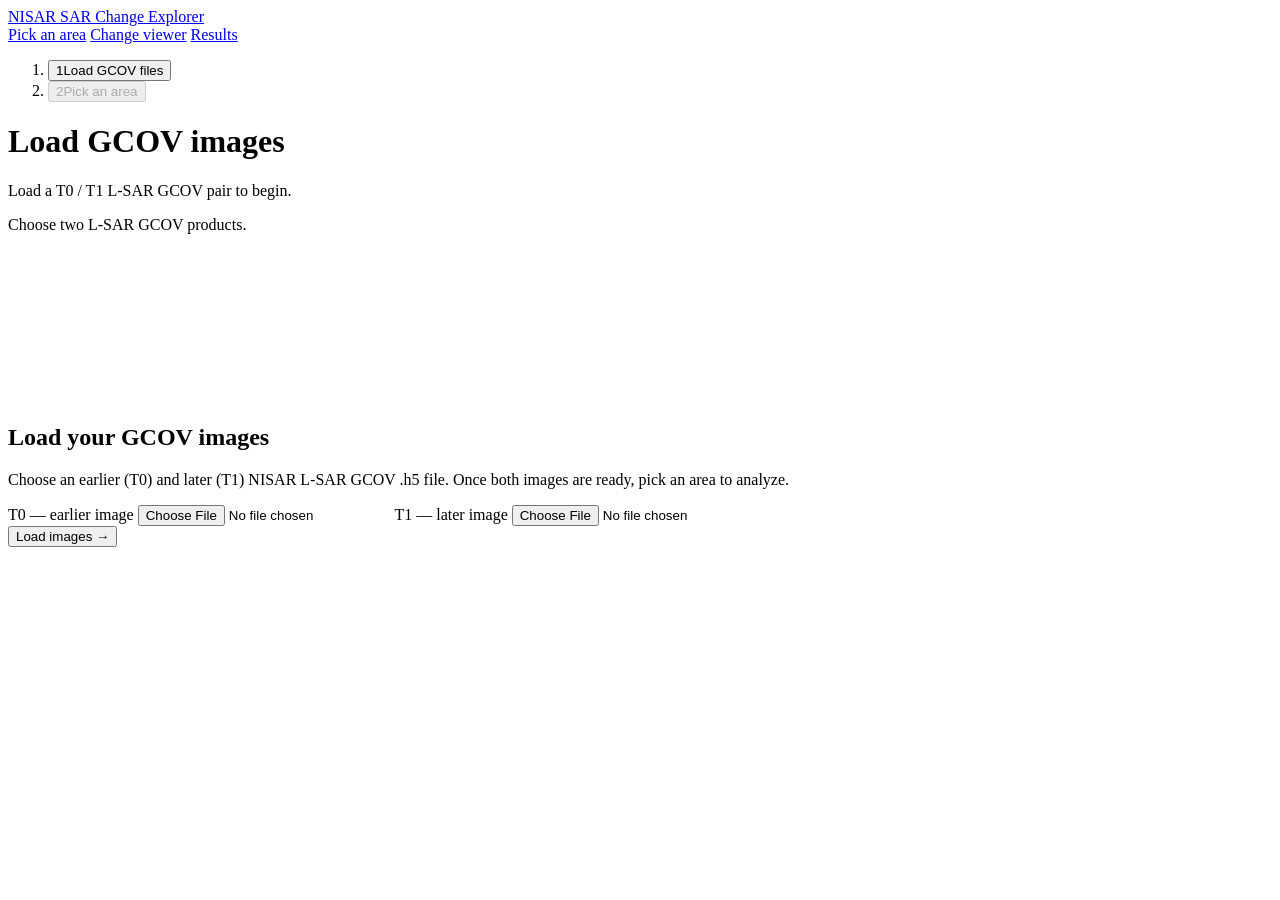
==== frontend/app/index.html @ e64cd928 "Add proper structure Yay Folders!! :3" ====
<!doctype html>
<html lang="en">
<meta charset="utf-8">
<meta name="viewport" content="width=device-width, initial-scale=1">
<title>NISAR SAR Change Explorer</title>
<link rel="stylesheet" href="/pick.css">
<link rel="stylesheet" href="/results.css">
<link rel="stylesheet" href="/navigation.css">

<header class="appbar">
  <a class="app-brand" href="/"><span class="app-brand-mark" aria-hidden="true"></span>NISAR SAR Change Explorer</a>
  <nav class="app-tabs" aria-label="Main navigation">
    <a id="pickTab" href="/" aria-current="page">Pick an area</a>
    <a href="/change">Change viewer</a>
    <a id="resultsTab" href="/#results">Results</a>
  </nav>
</header>

<div id="pickPage">
<main>
  <nav aria-label="Area selection steps">
    <ol class="steps" id="steps">
      <li data-step="1"><button id="loadStep" type="button"><span>1</span>Load GCOV files</button></li>
      <li data-step="2"><button id="areaStep" type="button" disabled><span>2</span>Pick an area</button></li>
    </ol>
  </nav>
  <div class="page-head">
    <div>
      <h1><span id="pickTitle">Load GCOV images</span> <button type="button" class="tag crs-help" id="crsTag" aria-haspopup="dialog" hidden></button></h1>
      <div class="chips" id="chips"><span>Load a T0 / T1 L-SAR GCOV pair to begin.</span></div>
      <p id="status" role="status" aria-live="polite">Choose two L-SAR GCOV products.</p>
    </div>
    <button class="btn" id="newPair" type="button" hidden>Load new pair</button>
  </div>

  <div class="layout loading-pair" id="pickLayout">
    <div class="main-col">
      <div class="map">
        <canvas id="preview" aria-label="T0 radar preview"></canvas>
        <div id="mapUi" hidden>
          <div class="map-ui map-toolbar">
            <div class="seg" role="group" aria-label="Preview date">
              <button type="button" data-date="t0" aria-pressed="true">T0 · Before</button>
              <button type="button" data-date="t1" aria-pressed="false">T1 · After</button>
            </div>
            <div class="seg" role="group" aria-label="Preview">
              <button type="button" data-mode="rg" aria-pressed="true">HH / HV colour</button>
              <button type="button" data-mode="hh" aria-pressed="false">HH grayscale</button>
            </div>
            <div class="map-hint">Drag to select · <kbd>Ctrl</kbd> + wheel to zoom · middle-drag to pan</div>
          </div>
          <div class="map-ui preview-date" id="previewDate">Before · T0</div>
          <p id="previewStatus" class="preview-status" role="status" hidden></p>
          <div class="map-ui zoom">
            <button type="button" id="zoomIn" aria-label="Zoom in">+</button>
            <button type="button" id="zoomOut" aria-label="Zoom out">−</button>
            <button type="button" id="zoomFit" aria-label="Fit to view">⤢</button>
          </div>
          <div class="map-ui legend">
            <div><span class="sw sw-foot"></span>Common T0 ∩ T1 footprint</div>
            <div><span class="sw sw-sel"></span>Selection</div>
            <div id="legendRamp"><span class="sw sw-rg"></span>HH red · HV green</div>
          </div>
          <div class="map-ui readout" id="readout">Cursor <b>—</b></div>
        </div>
        <div class="map-empty" id="uploadPanel">
          <form id="upload">
            <h2>Load your GCOV images</h2>
            <p>Choose an earlier (T0) and later (T1) NISAR L-SAR GCOV .h5 file. Once both images are ready, pick an area to analyze.</p>
            <label class="file"><span>T0 — earlier image</span>
              <input id="t0" name="t0" type="file" accept=".h5,.hdf5" required></label>
            <label class="file"><span>T1 — later image</span>
              <input id="t1" name="t1" type="file" accept=".h5,.hdf5" required></label>
            <div class="actions">
              <button class="btn btn-primary" type="submit">Load images →</button>
              <button class="btn" type="button" id="cancelUpload" hidden>Cancel</button>
            </div>
            <div id="uploadProgress" hidden>
              <label for="transferProgress">Pair upload progress · <span id="transferPercent">0%</span></label>
              <progress id="transferProgress" value="0" max="1"></progress>
            </div>
          </form>
        </div>
      </div>

      <section class="card" id="pairCard" hidden>
        <div class="card-head"><h2>Pair details</h2><button class="pill frequency-info-button" id="freqPill" type="button" aria-haspopup="dialog"></button></div>
        <div class="card-body">
          <div class="pair-grid">
            <div class="pair-col">
              <h3><span class="dot" style="background:#4f7cff"></span>T0 · earlier</h3>
              <div class="big" id="t0Date">—</div>
              <div class="small" id="t0Meta"></div>
            </div>
            <div class="pair-col">
              <h3><span class="dot" style="background:#2f9e6e"></span>T1 · later</h3>
              <div class="big" id="t1Date">—</div>
              <div class="small" id="t1Meta"></div>
            </div>
            <div class="pair-col">
              <h3><span class="dot" style="background:var(--amber)"></span>Common footprint</h3>
              <div class="big" id="overlapSize">—</div>
              <div class="small" id="overlapMeta"></div>
            </div>
          </div>
          <ul id="warnings"></ul>
        </div>
      </section>
    </div>

    <form id="infer" hidden>
      <div class="run">
        <button class="btn btn-primary" id="runBtn">Run model on selection →</button>
        <p id="runNote">Draw a selection to enable the model run.</p>
        <button class="link" id="analysisInfoBtn" type="button" aria-haspopup="dialog">How analysis works &amp; map details</button>
      </div>
      <section class="card">
        <div class="card-head"><h2>Selection</h2><button type="button" class="link" id="clearBox">Clear</button></div>
        <div class="card-body">
          <div class="seg side-seg" role="group" aria-label="Selection method">
            <button type="button" data-method="draw" aria-pressed="true">Draw on map</button>
            <button type="button" data-method="coords" aria-pressed="false">Coordinates</button>
          </div>
          <div class="visually-hidden" id="drawHint">Drag a box inside the shared footprint. Before / After keeps the same selection.</div>
          <div class="coords" id="coords" hidden>
            <label>Left (x₀)<input id="left" type="number" step="1" required></label>
            <label>Top (y₀)<input id="top" type="number" step="1" required></label>
            <label>Right (x₁)<input id="right" type="number" step="1" required></label>
            <label>Bottom (y₁)<input id="bottom" type="number" step="1" required></label>
          </div>
          <dl class="kv selection-summary">
            <div><dt>Native size</dt><dd id="selPx">—</dd></div>
            <div><dt>Projected area</dt><dd id="selArea">—</dd></div>
          </dl>
        </div>
      </section>

      <section class="card">
        <div class="card-head"><h2><label for="threshold">Change detection threshold</label></h2><input id="thresholdValue" class="threshold-number" type="number" min="0.01" max="0.99" step="0.01" value="0.10" required aria-label="Change detection threshold value" aria-describedby="thresholdError thresholdHelp"></div>
        <div class="card-body">
          <p class="threshold-intro">Higher values flag fewer possible changes.</p>
          <div class="threshold-control">
            <input id="threshold" name="threshold" type="range" min="0.01" max="0.99" step="0.01" value="0.10" aria-orientation="vertical" aria-describedby="thresholdHelp thresholdHint">
            <div class="threshold-labels" aria-hidden="true">
              <div><b>0.9 · Most selective</b><span>Only the highest-scoring changes</span></div>
              <div><b>0.5 · Balanced</b><span>A middle ground</span></div>
              <div><b>0.1 · Most sensitive</b><span>Include more possible changes</span></div>
            </div>
          </div>
          <p id="thresholdError" class="threshold-error" role="status" hidden>Enter a value from 0.01 to 0.99 in steps of 0.01.</p>
          <p id="thresholdHint" class="visually-hidden" role="status">More sensitive · includes lower-scoring changes.</p>
          <p id="thresholdHelp" class="threshold-help">Applied on the next run. Experimental scores may include false detections.</p>
        </div>
      </section>

    </form>
  </div>

</main>
</div>
<dialog id="analysisInfoDialog" class="info-dialog" aria-labelledby="analysisInfoTitle">
  <div class="info-dialog-head"><h2 id="analysisInfoTitle">What this analysis does</h2><button class="dialog-close" type="button" data-close-dialog="analysisInfoDialog" aria-label="Close analysis details">×</button></div>
  <div class="info-dialog-body">
          <ol class="analysis-explainer">
            <li>Compare radar signals at the two dates inside your selected area.</li>
            <li>Highlight possible changes and measure how much of the area is flagged.</li>
            <li>Suggest explanations to investigate in the Results report.</li>
          </ol>
          <p id="analysisResolution" class="threshold-intro">Load a pair to see the size of each area the model compares.</p>
          <p class="threshold-help">A radar change is a clue. It does not confirm what happened on the ground.</p>
          <section class="analysis-details" aria-labelledby="resolutionTitle">
            <h3 id="resolutionTitle">Selection, resolution &amp; map details</h3>
            <div class="tiles">
              <div class="tile"><b id="nativeSpacing">—</b><span>Image pixel size</span></div>
              <div class="tile"><b id="modelSpacing">—</b><span>Analysis cell size</span></div>
            </div>
            <p id="gridExplanation" class="threshold-help"></p>
            <dl class="kv">
              <div><dt>Selected model grid</dt><dd id="selCells">—</dd></div>
              <div><dt>Share of shared footprint</dt><dd id="selShare">—</dd></div>
              <div><dt>T0 pixel box (x₀, y₀ → x₁, y₁)</dt><dd id="selBox">—</dd></div>
              <div><dt>Full image grid</dt><dd id="gridSize">—</dd></div>
              <div><dt>Map reference (CRS)</dt><dd id="crs">—</dd></div>
            </dl>
            <p class="threshold-help">CRS identifies the coordinate system used to align the images and measure area.</p>
          </section>
  </div>
</dialog>
<dialog id="frequencyDialog" class="info-dialog" aria-labelledby="frequencyTitle">
  <div class="info-dialog-head"><h2 id="frequencyTitle">About Frequency A</h2><button class="dialog-close" type="button" data-close-dialog="frequencyDialog" aria-label="Close frequency explanation">×</button></div>
  <div class="info-dialog-body">
    <p id="frequencyExplanation"></p>
    <p>GCOV files organize radar measurements into groups named <code>frequencyA</code> and, for some acquisitions, <code>frequencyB</code>.</p>
    <p>This analysis compares the same frequency group at both dates, using HH and HV radar measurements. The group is determined by the loaded model.</p>
    <a href="https://asfopensarlab.github.io/NISAR_Cookbook/gcov-intro/" target="_blank" rel="noopener">Learn about GCOV data groups ↗</a>
  </div>
</dialog>
<section id="analysisPage" class="analysis-page" hidden aria-labelledby="analysisTitle">
  <main class="analysis-shell">
    <div class="analysis-intro">
      <span class="tag" id="analysisBadge">Analysis in progress</span>
      <h1 id="analysisTitle" tabindex="-1">Looking for changes in your area</h1>
      <p id="analysisSelection">We are comparing the same area at both dates.</p>
    </div>
    <section id="modelProgress" class="card model-progress" aria-labelledby="modelProgressTitle" aria-busy="false">
      <div class="card-head"><h2 id="modelProgressTitle">Analyzing your area</h2><span id="modelElapsed" class="pill">0s</span></div>
      <div class="card-body">
        <ol class="model-stages">
          <li data-stage="read">Read and align both images</li>
          <li data-stage="detect">Detect changes</li>
          <li data-stage="classify">Measure and classify changes</li>
          <li data-stage="report">Generate the explanation</li>
          <li data-stage="render">Prepare result images</li>
        </ol>
        <p id="modelProgressText" role="status" aria-live="polite">Starting analysis…</p>
        <p id="modelEstimate" class="model-estimate" role="status">Estimating time after some work is completed…</p>
        <progress id="modelStageProgress" aria-label="Current stage progress"></progress>
        <p class="threshold-help">Percentages count completed tiles or result images. Time ranges are approximate and update as the work progresses.</p>
      </div>
    </section>
    <p class="analysis-footnote" id="analysisFootnote">Results will open automatically. You can reload this tab and reconnect to the running analysis.</p>
    <button id="analysisBack" class="btn" type="button" hidden>Back to area selection</button>
  </main>
</section>
<section id="results" class="results-v2" hidden aria-label="Change detection results">
  <div class="results-shell">
    <div class="results-crumb">Projects / Analysis / Results</div>
    <div class="results-hero"><h2>Change detection results</h2><span class="results-badge">✓ Analysis complete</span><span class="results-sample">PAIRED IMAGE ANALYSIS</span></div>
    <div class="results-meta"><span>NISAR L2 GCOV</span><span id="resultDates"></span><span id="resultDays"></span><button type="button" class="crs-help" id="resultEpsg" aria-haspopup="dialog"></button></div>
    <div class="results-grid">
      <div class="results-map-card">
        <canvas id="resultMap" role="img" aria-label="Detector change overlay"></canvas>
        <div id="resultMapStatus" class="results-map-status" role="status">Loading result image…</div>
        <div class="results-map-toolbar">
          <div role="group" aria-label="Result date">
            <button type="button" data-result-mode="t0" aria-pressed="true">T0 · Before</button>
            <button type="button" data-result-mode="t1" aria-pressed="false">T1 · After</button>
          </div>
          <button id="resultShowChange" class="results-mask-toggle" type="button" role="switch" aria-checked="true" disabled><span class="results-mask-swatch" aria-hidden="true"></span>Show change<span class="results-mask-track" aria-hidden="true"></span></button>
          <button id="resultGrayscale" class="results-mask-toggle" type="button" role="switch" aria-checked="false" disabled>HH grayscale<span class="results-mask-track" aria-hidden="true"></span></button>
        </div>
        <div class="results-zoom" role="group" aria-label="Map zoom">
          <button id="resultZoomIn" type="button" aria-label="Zoom in">+</button>
          <button id="resultZoomOut" type="button" aria-label="Zoom out">−</button>
        </div>
        <span class="results-map-label" id="resultMapLabel">T0 · BEFORE · CHANGE SHOWN</span>
        <div class="results-map-legend" id="resultMaskLegend"><span><i></i>Detector-flagged change</span><span><i class="baseline"></i>Blue intensity = |ΔHH|</span><span><i class="unmarked"></i>Unmarked ≠ confirmed stable</span></div>
        <div class="results-map-foot"><button id="resultViewerLink" type="button" disabled>Open change viewer ↗</button><span id="resultMapScale"></span></div>
      </div>
      <div class="results-sidebar">
        <section class="results-card" aria-labelledby="resultSummaryTitle">
          <h3 id="resultSummaryTitle">Detected change summary</h3>
          <div class="results-kpi"><strong id="resultFlaggedArea">—</strong><span id="resultFlaggedPct"></span></div>
          <div class="results-metrics"><div class="results-metric"><strong id="resultFlaggedCount">—</strong><span>Flagged model cells</span></div><div class="results-metric score"><strong id="resultModelScore">—</strong><span id="resultModelLabel">Model score</span></div></div>
          <div class="results-split-labels"><span id="resultModelPct"></span><span id="resultUnflaggedPct"></span></div><div class="results-split"><span id="resultSplitFill"></span></div>
          <p class="results-caveat">Model score is experimental, not a calibrated probability.</p>
        </section>
        <section class="results-card map-reading-guide"><h3>Reading this map</h3><p>Blue shows detector-flagged locations, with intensity based on the size of the HH signal change.</p><p>Compare Before and After with the same mask and display settings. Grayscale changes the base image; the mask stays blue.</p><p>Unmarked areas can include weaker detections or missing data. Check usable coverage below.</p></section>
      </div>
    </div>
        <section class="results-card results-pattern-section" aria-labelledby="resultPatternTitle">
          <div class="results-pattern-head"><h3 id="resultPatternTitle">How the radar signal changed</h3><b>MEASURED</b></div>
          <p class="evidence-intro">Before → After. Negative dB = weaker return; positive dB = stronger return.</p>
          <div class="evidence-channels" role="group" aria-label="Radar measurement channel"><button type="button" data-evidence-channel="0" aria-pressed="true">HH · same polarization</button><button type="button" data-evidence-channel="1" aria-pressed="false">HV · cross polarization</button></div>
          <p id="resultPattern" class="evidence-summary"></p>
          <div id="resultPatternComparisons"></div>
          <p id="resultPatternNote" class="results-pattern-note"></p>
        </section>
    <section class="results-science" aria-labelledby="resultScienceTitle">
      <div class="results-science-head"><h3 id="resultScienceTitle">Evidence &amp; scientific details</h3><a id="resultDownload" class="results-outline" download="change.png">↓ Download PNG</a><a id="resultJson" class="results-outline" download>↓ Measurements JSON</a><a id="resultCsv" class="results-outline" download>↓ Sector CSV</a><button id="resultOpenReport" class="results-primary" type="button">▣ Evidence &amp; interpretation</button></div>
      <p class="evidence-intro">Check coverage, image comparability, and how the measurements were made before drawing an environmental conclusion.</p>
      <div class="results-detail-grid"><div class="results-detail"><span class="results-detail-icon" aria-hidden="true">◇</span><div><span>Selection coverage</span><strong id="resultCoverage"></strong></div></div><div class="results-detail"><span class="results-detail-icon" aria-hidden="true">▥</span><div><span>Top flagged sectors</span><strong id="resultSectors"></strong></div></div><div class="results-detail"><span class="results-detail-icon" aria-hidden="true">◇</span><div><span>Acquisition geometry</span><strong id="resultGeometry"></strong></div></div></div>
      <div id="scienceWarnings" class="science-warnings" role="status"></div>
      <div id="scienceMetrics" class="science-metrics"></div>
      <div class="science-panels">
        <section class="science-panel"><h4>Before and after, in numbers</h4><div id="scienceBackscatter"></div></section>
        <section class="science-panel"><h4>Where change was flagged</h4><div id="scienceSectors"></div></section>
      </div>
      <details class="science-disclosure"><summary>Acquisitions, quality checks &amp; map coordinates</summary><div id="scienceAcquisitions"></div></details>
      <details class="science-disclosure"><summary>Analysis settings &amp; reproducibility</summary><div id="scienceMethods"></div></details>
      <section class="science-limits"><h4>What to check next</h4><p>These measurements describe radar-signal change. Confirm a possible environmental cause with another radar date, optical imagery, or local observations.</p><p>No independently validated accuracy or calibrated confidence interval is available for this selection. Unflagged cells are not confirmed stable.</p></section>
    </section>
  </div>
  <dialog id="resultReportDialog" class="results-report-dialog" aria-labelledby="resultReportTitle">
    <div class="results-report-head"><h3 id="resultReportTitle">Evidence &amp; interpretation</h3><div class="report-export-actions"><a id="reportMarkdown" class="results-outline" download>↓ Markdown</a><a id="reportText" class="results-outline" download>↓ Plain text</a><button id="resultCloseReport" type="button" aria-label="Close report">×</button></div></div>
    <div class="results-report-body">
      <section class="report-finding" aria-labelledby="reportFindingTitle"><span class="report-eyebrow">1 · Main finding</span><h4 id="reportFindingTitle"></h4><p id="reportFindingNote"></p></section>
      <section class="report-evidence-section" aria-labelledby="reportEvidenceTitle"><h4 id="reportEvidenceTitle">2 · Evidence</h4><div id="reportEvidence" class="report-evidence-chips"></div><div id="reportCharts" class="report-charts"></div></section>
      <section aria-labelledby="reportInterpretationTitle"><h4 id="reportInterpretationTitle">3 · Possible explanation</h4><div id="reportInterpretation" class="report-interpretation-grid"></div></section>
      <section aria-labelledby="reportChecksTitle"><h4 id="reportChecksTitle">4 · Next checks</h4><p class="report-small">Suggested independent sources. They have not been retrieved or consulted.</p><div id="reportChecks" class="report-checks"></div></section>
      <details class="report-technical"><summary>Evidence references, model output &amp; technical details</summary><div id="reportReferences"></div><p id="reportValidation" class="report-small"></p><details id="decoderInputs" hidden><summary>Inspect decoder inputs</summary><div id="decoderBody"></div></details><details><summary>Full analysis data and original model output</summary><pre id="details"></pre></details></details>
    </div>
  </dialog>
</section>

<script src="/zoom.js"></script>
<script src="/explorer.js"></script>
<script src="/results-evidence.js"></script>
<script src="/report-view.js"></script>
<script src="/results.js"></script>
<script src="/pick.js"></script>
</html>
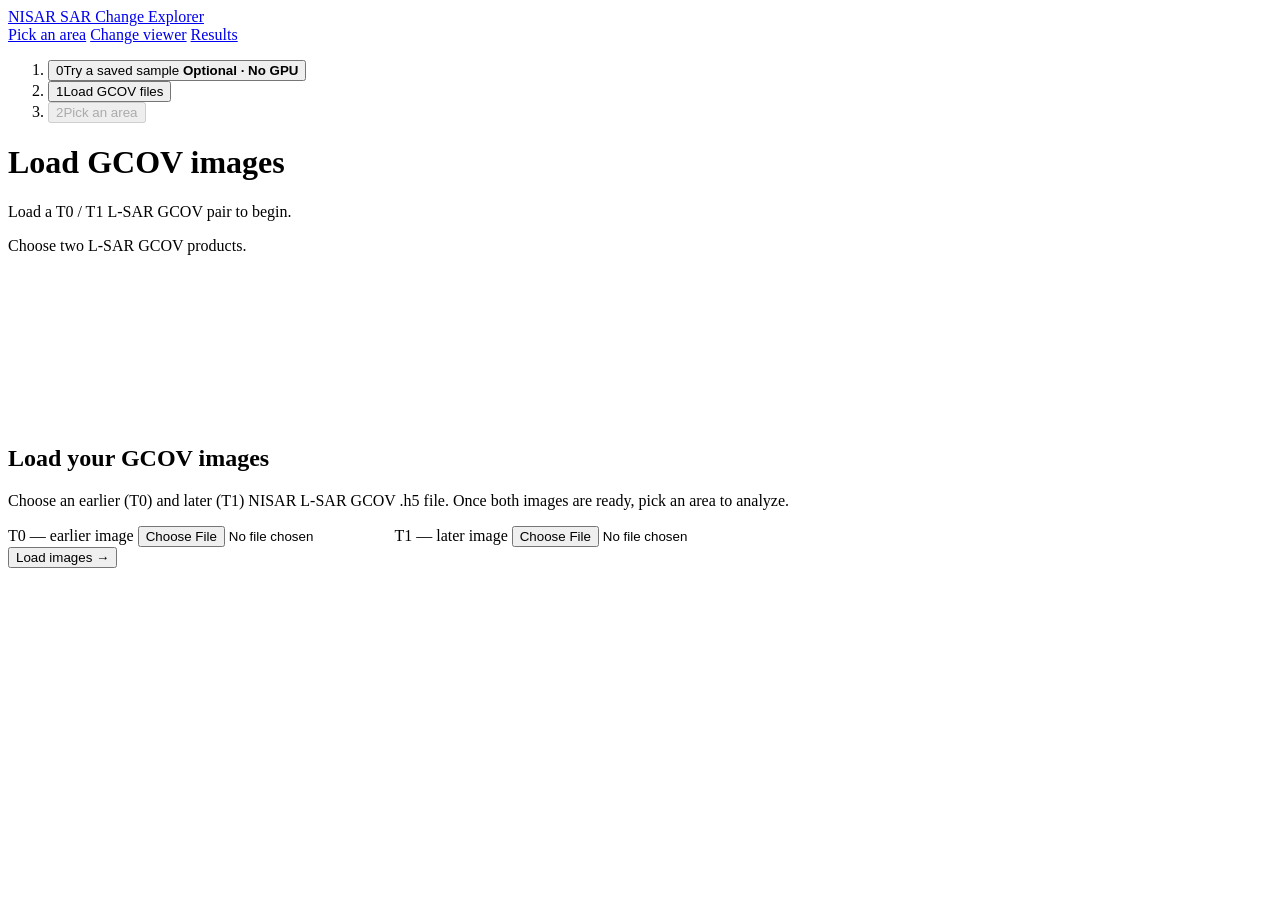
==== commit eeaf5eed: "Add sample for POOR judges NO GPU NO RAM Well, almost no RAM, but def no GPU Gotta look out for poor" ====
--- a/frontend/app/index.html
+++ b/frontend/app/index.html
@@ -20,6 +20,7 @@
 <main>
   <nav aria-label="Area selection steps">
     <ol class="steps" id="steps">
+      <li data-step="0" class="sample-step"><button id="sampleStep" type="button" aria-controls="samplePanel"><span>0</span>Try a saved sample <strong>Optional · No GPU</strong></button></li>
       <li data-step="1"><button id="loadStep" type="button"><span>1</span>Load GCOV files</button></li>
       <li data-step="2"><button id="areaStep" type="button" disabled><span>2</span>Pick an area</button></li>
     </ol>
@@ -33,6 +34,23 @@
     <button class="btn" id="newPair" type="button" hidden>Load new pair</button>
   </div>
 
+  <section id="samplePanel" class="sample-panel" aria-labelledby="sampleTitle" hidden>
+    <div class="sample-intro"><span class="sample-label">READY TO EXPLORE · NO MODEL LOADING</span><h2 id="sampleTitle" tabindex="-1">A real analysis, already saved</h2><p>Explore the results from these two radar images without running the models. The input files, area, and threshold stay fixed.</p></div>
+    <div class="sample-grid">
+      <figure class="sample-preview"><img id="samplePreview" alt="Earlier radar image cropped to the fixed sample area" hidden><figcaption>Before · T0 · fixed analysis area <span>Preview only — selection is locked</span></figcaption></figure>
+      <div class="sample-details">
+        <h3>Source images</h3>
+        <dl class="sample-files"><div><dt>Before · T0</dt><dd id="sampleT0">Loading sample details…</dd></div><div><dt>After · T1</dt><dd id="sampleT1">—</dd></div></dl>
+        <h3>Fixed selection <span class="pill">Read-only</span></h3>
+        <dl class="sample-coordinates"><div><dt>Left (x₀)</dt><dd id="sampleLeft">—</dd></div><div><dt>Top (y₀)</dt><dd id="sampleTop">—</dd></div><div><dt>Right (x₁)</dt><dd id="sampleRight">—</dd></div><div><dt>Bottom (y₁)</dt><dd id="sampleBottom">—</dd></div></dl>
+        <dl class="sample-measures"><div><dt>Native size</dt><dd id="sampleSize">—</dd></div><div><dt>Projected area</dt><dd id="sampleArea">—</dd></div><div><dt>Threshold</dt><dd id="sampleThreshold">—</dd></div><div><dt>Map reference</dt><dd id="sampleCrs">—</dd></div></dl>
+        <p class="threshold-help">Coordinates use the earlier image’s pixel grid. Right and bottom edges are exclusive. Radar change does not confirm a physical cause.</p>
+        <button id="openSample" class="btn btn-primary" type="button" disabled>Explore saved results →</button>
+        <p id="sampleStatus" role="status" class="threshold-help"></p>
+      </div>
+    </div>
+    <p id="sampleModeNote" class="sample-mode-note"></p>
+  </section>
   <div class="layout loading-pair" id="pickLayout">
     <div class="main-col">
       <div class="map">
@@ -226,6 +244,7 @@
   <div class="results-shell">
     <div class="results-crumb">Projects / Analysis / Results</div>
     <div class="results-hero"><h2>Change detection results</h2><span class="results-badge">✓ Analysis complete</span><span class="results-sample">PAIRED IMAGE ANALYSIS</span></div>
+    <p id="resultSampleNotice" class="sample-mode-note" hidden></p>
     <div class="results-meta"><span>NISAR L2 GCOV</span><span id="resultDates"></span><span id="resultDays"></span><button type="button" class="crs-help" id="resultEpsg" aria-haspopup="dialog"></button></div>
     <div class="results-grid">
       <div class="results-map-card">
@@ -298,5 +317,6 @@
 <script src="/results-evidence.js"></script>
 <script src="/report-view.js"></script>
 <script src="/results.js"></script>
+<script src="/sample.js"></script>
 <script src="/pick.js"></script>
 </html>
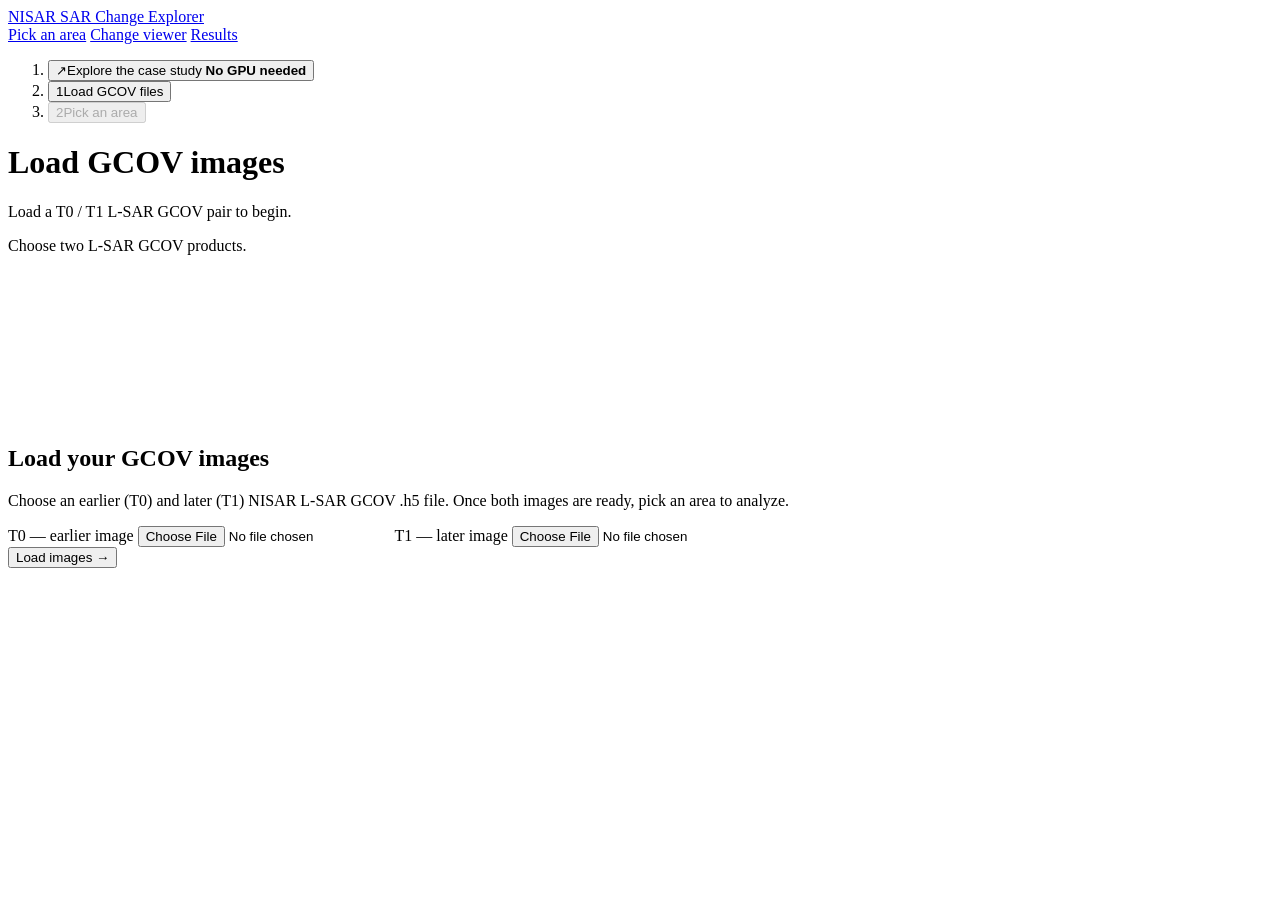
==== commit ea825b2b: "Improve case study or sample" ====
--- a/frontend/app/index.html
+++ b/frontend/app/index.html
@@ -20,7 +20,7 @@
 <main>
   <nav aria-label="Area selection steps">
     <ol class="steps" id="steps">
-      <li data-step="0" class="sample-step"><button id="sampleStep" type="button" aria-controls="samplePanel"><span>0</span>Try a saved sample <strong>Optional · No GPU</strong></button></li>
+      <li data-step="0" class="sample-step"><button id="sampleStep" type="button" aria-controls="samplePanel"><span aria-hidden="true">↗</span>Explore the case study <strong>No GPU needed</strong></button></li>
       <li data-step="1"><button id="loadStep" type="button"><span>1</span>Load GCOV files</button></li>
       <li data-step="2"><button id="areaStep" type="button" disabled><span>2</span>Pick an area</button></li>
     </ol>
@@ -35,21 +35,61 @@
   </div>
 
   <section id="samplePanel" class="sample-panel" aria-labelledby="sampleTitle" hidden>
-    <div class="sample-intro"><span class="sample-label">READY TO EXPLORE · NO MODEL LOADING</span><h2 id="sampleTitle" tabindex="-1">A real analysis, already saved</h2><p>Explore the results from these two radar images without running the models. The input files, area, and threshold stay fixed.</p></div>
+    <div class="sample-intro"><span class="sample-label">KARAKALPAKSTAN, UZBEKISTAN · ARAL SEA REGION</span><h2 id="sampleTitle" tabindex="-1">Explore seasonal change in Karakalpakstan’s wetlands</h2><p>Compare two NISAR radar observations of the same landscape. Explore flagged locations, inspect the measurements, and learn what still needs verification.</p></div>
     <div class="sample-grid">
-      <figure class="sample-preview"><img id="samplePreview" alt="Earlier radar image cropped to the fixed sample area" hidden><figcaption>Before · T0 · fixed analysis area <span>Preview only — selection is locked</span></figcaption></figure>
+      <figure class="sample-preview"><img id="samplePreview" alt="Earlier radar observation of the saved study area in Karakalpakstan" hidden><figcaption id="samplePreviewCaption">Before · earlier radar observation <span>Radar colour combines two signal measurements. It is not a natural-colour photograph or a water map.</span></figcaption></figure>
       <div class="sample-details">
+        <span class="sample-label">A SAVED ANALYSIS · READY TO EXPLORE</span>
+        <dl class="sample-dates"><div><dt>Before</dt><dd id="sampleBefore">—</dd></div><div><dt>After</dt><dd id="sampleAfter">—</dd></div></dl>
+        <p id="sampleInterval" class="sample-interval"></p>
+        <h3>What changed between these dates?</h3>
+        <p class="sample-question">Use the before-and-after views to investigate where the radar signal changed. Then inspect the detector flags and the measurements behind them.</p>
+        <button id="openSample" class="btn btn-primary" type="button" disabled>Explore the case study →</button>
+        <p class="sample-access">No file downloads, GPU, or model run needed to explore.</p>
+        <p class="sample-caution">Radar change is a clue. These detections have not been independently validated as environmental change.</p>
+        <p id="sampleStatus" role="status" class="threshold-help"></p>
+      </div>
+    </div>
+    <section class="sample-place" aria-labelledby="samplePlaceTitle">
+      <figure class="sample-locator">
+        <svg viewBox="0 0 420 205" role="img" aria-labelledby="sampleLocatorTitle sampleLocatorDesc">
+          <title id="sampleLocatorTitle">Geographic locator for the saved study area</title>
+          <desc id="sampleLocatorDesc">The study footprint spans approximately 57.5 to 59 degrees east and 43 to 43.7 degrees north. The published Sudochye lake system reference point lies inside it. Lake and administrative boundaries are not shown.</desc>
+          <rect x="0" y="0" width="420" height="205" rx="10" fill="#eef3ed"/>
+          <path d="M65 30V167M160 30V167M255 30V167M350 30V167M45 54H375M45 101H375M45 148H375" fill="none" stroke="#d0dcd5" stroke-dasharray="3 5"/>
+          <rect x="64" y="38" width="284" height="120" rx="2" fill="#d6e9e4" fill-opacity=".65" stroke="#0d5c63" stroke-width="2"/>
+          <text x="78" y="142" fill="#0a4a50" font-size="12" font-weight="600">Saved study footprint</text>
+          <circle cx="261" cy="69" r="11" fill="#0d5c63" fill-opacity=".12"/><circle cx="261" cy="69" r="4" fill="#0d5c63"/>
+          <text x="128" y="62" fill="#14212b" font-size="12" font-weight="600">Sudochye lake system</text>
+          <text x="128" y="79" fill="#5d6b74" font-size="10">Published reference point</text>
+          <path d="M383 55V29M378 35L383 29L388 35" fill="none" stroke="#0d5c63" stroke-width="1.5"/><text x="379" y="22" fill="#0a4a50" font-size="10">N</text>
+          <g fill="#5d6b74" font-size="10"><text x="64" y="184">57.5°E</text><text x="320" y="184">59.0°E</text><text x="10" y="43">43.7°N</text><text x="10" y="159">43.0°N</text></g>
+        </svg>
+        <figcaption>Location reference only. Wetland boundaries are not shown.</figcaption>
+      </figure>
+      <div class="sample-place-copy">
+        <span class="sample-label">WHERE YOU’RE EXPLORING</span>
+        <h3 id="samplePlaceTitle">Wetlands in the Aral Sea region</h3>
+        <p>The saved study footprint includes the published location of the Sudochye lake system, a wetland of international importance in Karakalpakstan. The selection covers a wider landscape; it is not the wetland’s official boundary.</p>
+        <p>For an environmental analyst, this is a starting point for choosing locations to verify. For a curious explorer, it is a way to compare the same landscape across a season.</p>
+        <div class="sample-place-links"><a href="https://rsis.ramsar.org/ris/2522" target="_blank" rel="noopener">About Sudochye · Ramsar ↗</a><a href="https://www.openstreetmap.org/?mlat=43.3305&amp;mlon=58.2239#map=9/43.3305/58.2239" target="_blank" rel="noopener">Open regional map ↗</a></div>
+      </div>
+    </section>
+    <details class="sample-methods">
+      <summary>Data and methods <span>Source files, fixed selection, and analysis settings</span></summary>
+      <div class="sample-methods-body">
+        <p>This is playback of a completed model run. The two acquisition dates, selected area, and threshold are fixed. Switching dates in the viewer keeps the same geographic area.</p>
         <h3>Source images</h3>
         <dl class="sample-files"><div><dt>Before · T0</dt><dd id="sampleT0">Loading sample details…</dd></div><div><dt>After · T1</dt><dd id="sampleT1">—</dd></div></dl>
         <h3>Fixed selection <span class="pill">Read-only</span></h3>
         <dl class="sample-coordinates"><div><dt>Left (x₀)</dt><dd id="sampleLeft">—</dd></div><div><dt>Top (y₀)</dt><dd id="sampleTop">—</dd></div><div><dt>Right (x₁)</dt><dd id="sampleRight">—</dd></div><div><dt>Bottom (y₁)</dt><dd id="sampleBottom">—</dd></div></dl>
         <dl class="sample-measures"><div><dt>Native size</dt><dd id="sampleSize">—</dd></div><div><dt>Projected area</dt><dd id="sampleArea">—</dd></div><div><dt>Threshold</dt><dd id="sampleThreshold">—</dd></div><div><dt>Map reference</dt><dd id="sampleCrs">—</dd></div></dl>
         <p class="threshold-help">Coordinates use the earlier image’s pixel grid. Right and bottom edges are exclusive. Radar change does not confirm a physical cause.</p>
-        <button id="openSample" class="btn btn-primary" type="button" disabled>Explore saved results →</button>
-        <p id="sampleStatus" role="status" class="threshold-help"></p>
-      </div>
-    </div>
+        <p id="sampleSavedAt" class="threshold-help"></p>
+      </div>
+    </details>
     <p id="sampleModeNote" class="sample-mode-note"></p>
+    <div class="sample-own"><button id="sampleAnalyzeOwn" type="button" class="btn" hidden>Analyze your own files →</button></div>
   </section>
   <div class="layout loading-pair" id="pickLayout">
     <div class="main-col">
@@ -246,6 +286,11 @@
     <div class="results-hero"><h2>Change detection results</h2><span class="results-badge">✓ Analysis complete</span><span class="results-sample">PAIRED IMAGE ANALYSIS</span></div>
     <p id="resultSampleNotice" class="sample-mode-note" hidden></p>
     <div class="results-meta"><span>NISAR L2 GCOV</span><span id="resultDates"></span><span id="resultDays"></span><button type="button" class="crs-help" id="resultEpsg" aria-haspopup="dialog"></button></div>
+    <section id="investigation" class="investigation" aria-labelledby="investigationHeading" hidden>
+      <div class="investigation-header"><div><span class="report-eyebrow">EXPLORE THE SAVED CASE STUDY</span><h3 id="investigationHeading">Three stops. One investigation.</h3><p>Choose a stop to focus the map. Compare dates, inspect the evidence, and see what remains unresolved.</p></div><button id="investigationOverview" class="results-outline" type="button">Full-area overview</button></div>
+      <div id="investigationStops" class="investigation-stops" role="group" aria-label="Guided investigation stops"></div>
+      <p class="investigation-note">Stops use image sectors, not named individual lakes. The gold outline marks the sector being discussed; blue remains the detector layer. Your date, colour, and overlay choices stay independent.</p>
+    </section>
     <div class="results-grid">
       <div class="results-map-card">
         <canvas id="resultMap" role="img" aria-label="Detector change overlay"></canvas>
@@ -267,6 +312,19 @@
         <div class="results-map-foot"><button id="resultViewerLink" type="button" disabled>Open change viewer ↗</button><span id="resultMapScale"></span></div>
       </div>
       <div class="results-sidebar">
+        <section id="investigationDetail" class="results-card investigation-detail" aria-labelledby="investigationTitle" hidden>
+          <p id="investigationStep" class="report-eyebrow" role="status" aria-live="polite"></p>
+          <h3 id="investigationTitle" tabindex="-1"></h3>
+          <span id="investigationBadge" class="investigation-badge"></span>
+          <p id="investigationIntro"></p>
+          <h4>Try this on the map</h4><p id="investigationLook"></p>
+          <dl id="investigationMetrics" class="investigation-metrics"></dl>
+          <p id="investigationScope" class="investigation-scope"></p>
+          <h4>What this does not establish</h4><p id="investigationLimit"></p>
+          <h4>Next independent check · not yet done</h4><p id="investigationCheck"></p>
+          <details id="investigationSourceDetails"><summary>Evidence used</summary><p id="investigationSource"></p></details>
+          <div class="investigation-actions"><button id="investigationPrevious" type="button" class="results-outline">← Previous</button><button id="investigationRecenter" type="button" class="results-outline">Recenter stop</button><button id="investigationNext" type="button" class="results-primary">Next stop →</button><button id="investigationFinish" type="button" class="results-primary" hidden>Finish · overview ↗</button></div>
+        </section>
         <section class="results-card" aria-labelledby="resultSummaryTitle">
           <h3 id="resultSummaryTitle">Detected change summary</h3>
           <div class="results-kpi"><strong id="resultFlaggedArea">—</strong><span id="resultFlaggedPct"></span></div>
@@ -274,7 +332,7 @@
           <div class="results-split-labels"><span id="resultModelPct"></span><span id="resultUnflaggedPct"></span></div><div class="results-split"><span id="resultSplitFill"></span></div>
           <p class="results-caveat">Model score is experimental, not a calibrated probability.</p>
         </section>
-        <section class="results-card map-reading-guide"><h3>Reading this map</h3><p>Blue shows detector-flagged locations, with intensity based on the size of the HH signal change.</p><p>Compare Before and After with the same mask and display settings. Grayscale changes the base image; the mask stays blue.</p><p>Unmarked areas can include weaker detections or missing data. Check usable coverage below.</p></section>
+        <section id="resultReadingGuide" class="results-card map-reading-guide"><h3>Reading this map</h3><p>Blue shows detector-flagged locations, with intensity based on the size of the HH signal change.</p><p>Compare Before and After with the same mask and display settings. Grayscale changes the base image; the mask stays blue.</p><p>Unmarked areas can include weaker detections or missing data. Check usable coverage below.</p></section>
       </div>
     </div>
         <section class="results-card results-pattern-section" aria-labelledby="resultPatternTitle">
@@ -316,6 +374,7 @@
 <script src="/explorer.js"></script>
 <script src="/results-evidence.js"></script>
 <script src="/report-view.js"></script>
+<script src="/investigation.js"></script>
 <script src="/results.js"></script>
 <script src="/sample.js"></script>
 <script src="/pick.js"></script>
